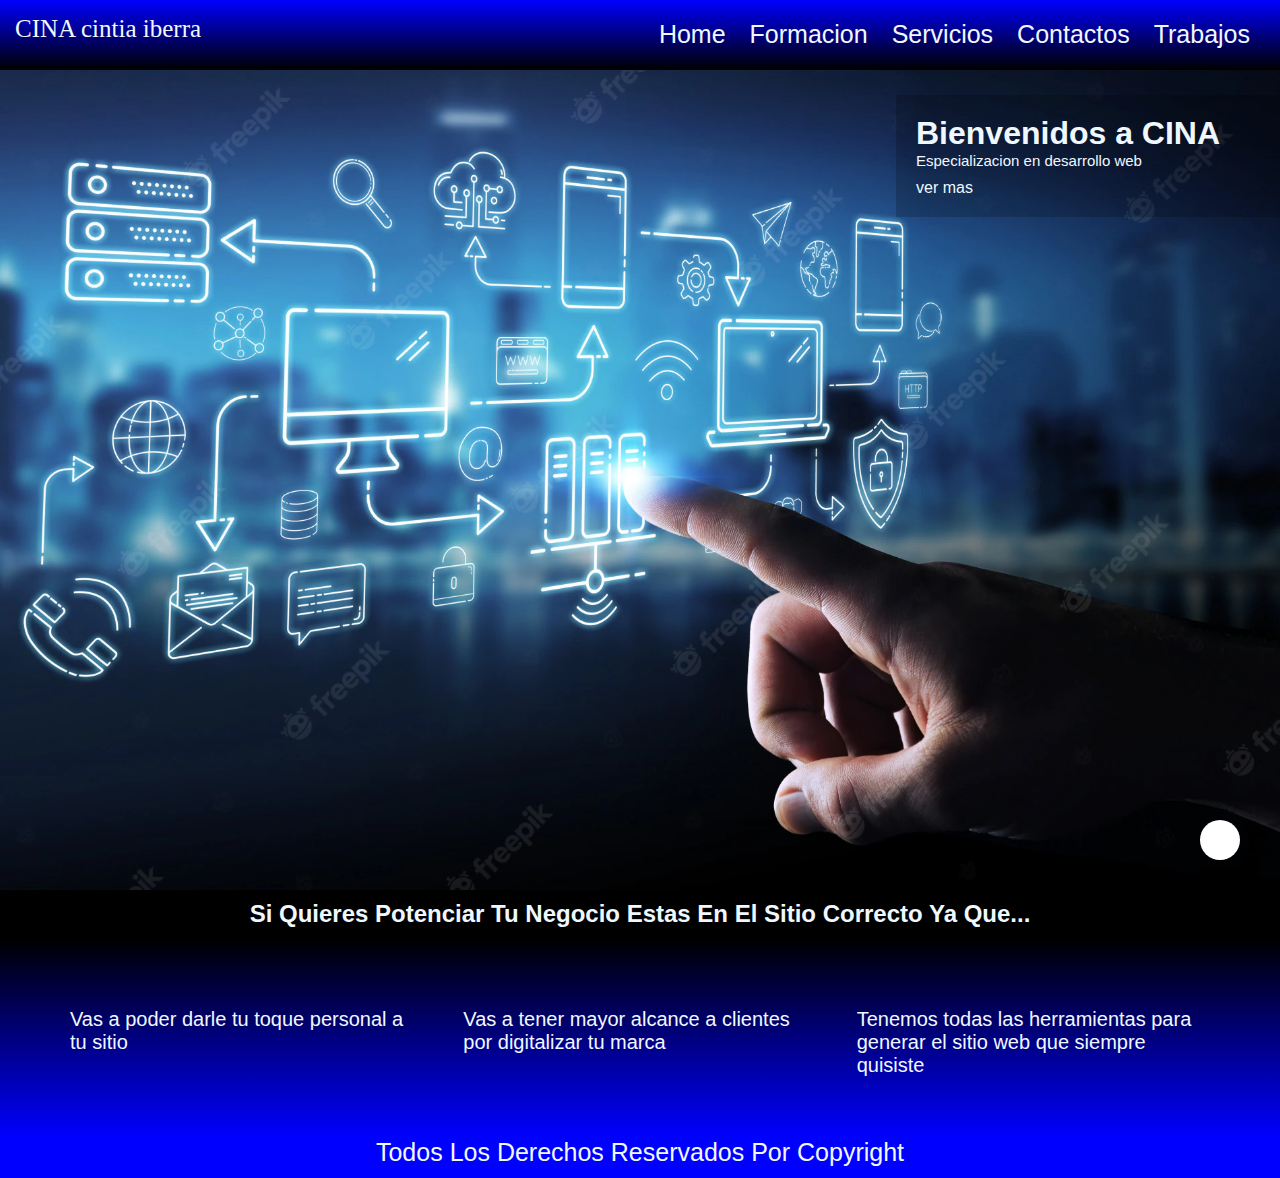
==== index.html @ 7b170e77 "mi primer uso de git" ====
<!DOCTYPE html>
<html lang="es">
<head>
    <meta charset="UTF-8">
    <meta http-equiv="X-UA-Compatible" content="IE=edge">
    <meta name="viewport" content="width=device-width, initial-scale=1.0">
    <link rel="stylesheet" href="estilos.css">
    <link rel="stylesheet" href="https://cdnjs.cloudflare.com/ajax/libs/font-awesome/6.1.1/css/all.min.css" integrity="sha512-KfkfwYDsLkIlwQp6LFnl8zNdLGxu9YAA1QvwINks4PhcElQSvqcyVLLD9aMhXd13uQjoXtEKNosOWaZqXgel0g==" crossorigin="anonymous" referrerpolicy="no-referrer" />
    <link rel="shortcut icon" href="multimedia/a-1.jpg" type="image/x-icon">
    <title>CINA</title>
</head>
<body>
    <header class="header">
        <div class="logo">CINA <span>cintia iberra</span></div>
        <nav class="barra">
            <ul>
                <li><a href="#sec1">Home</a></li>
                <li><a href="./pages/formacion.html">Formacion</a></li>
                <li><a href="./pages/servicios.html">Servicios</a></li>
                <li><a href="./pages/contacto.html">Contactos</a></li>
                <li><a href="./pages/trabajos.html">Trabajos</a></li>
            </ul>
        </nav>
    </header>
    <main>
        <div class="call">
            <h1>Bienvenidos a CINA</h1>
            <p>Especializacion en desarrollo web</p>
            <a href>ver mas</a>
        </div>
    </main>
    <h2 id="sec1">Si quieres potenciar tu negocio estas en el sitio correcto ya que...</h2>
    <section class="sec3">
        <div class="item1"> Vas a poder darle tu toque personal a tu sitio</div>
        <div class="item2">Vas a tener mayor alcance a clientes por digitalizar tu marca</div>
        <div class="item3">Tenemos todas las herramientas para generar el sitio web que siempre quisiste</div>
    </section>
    <footer>
        <p>Todos los derechos reservados por copyright</p>
        <div class="redes">
            <a ref=""><i class="fa-brands fa-facebook"></i></a>
            <a ref=""><i class="fa-brands fa-whatsapp"></i></a>
            <a ref=""><i class="fa-brands fa-instagram"></i></a>

        </div>
    </footer>
    <a href="#" class="subir">
        <i class="fa-solid fa-angles-up"></i>
    </a>
</body>
</html>
---- estilos.css ----
*{
    padding: 0;
    margin: 0;
    box-sizing: border-box;
}
html{
    scroll-behavior: smooth;
}
.header{
    height: 70px;
    width: 100%;
    background-image: linear-gradient( blue, black);
}
.logo{
    float: left;
    color: aliceblue;
    font-size: 25px;
    padding: 15px;
}
.logo span{
    color: aliceblue;
}
.barra{
    float: right;
    padding: 20px
}
.barra ul{
    list-style: none;
}
.barra ul li{
    display: inline-block;
}
.barra ul li a{
    text-decoration: none;
    color: aliceblue;
    font-size: 25px;
    padding: 10px;
    font-family: Verdana, Geneva, Tahoma, sans-serif;
}
main{
    background-image: url(multimedia/hombre-negocios-usando-dispositivos-tecnologia-e-iconos-interfaz-linea-delgada_117023-904.webp);
    background-size: cover;
    background-position: center;

    height: calc(100vh - 80px);
    width: 100%;
}
.call{
    color: aliceblue;
    background-color: rgba(0, 0, 0, 0.182);
    width: 30%;
    float: right;
    font-family: Verdana, Geneva, Tahoma, sans-serif;
    padding: 20px;
    margin-top: 25px;
    border-color: aliceblue;
}
.call p{
    margin-bottom: 10px;
    font-size: 15px;
}
.call a{
    color: aliceblue;
    text-decoration: none;
}
.call a:hover{
    background-color: blue;
}
h2{
    font-family: Verdana, Geneva, Tahoma, sans-serif;
    background-color: black;
    color: aliceblue;
    text-align: center;
    text-transform: capitalize;
    padding: 10px;
}
.sec3{
    height: 200px;
    width: 100%;
    padding: 50px;;
    background-image: linear-gradient(black , blue);
    display: grid;
    grid-template-columns: repeat( 3, 1fr);
    grid-template-rows: repeat( 1, 1fr);
}
.item1{
    color: aliceblue;
    font-family: Verdana, Geneva, Tahoma, sans-serif;
    font-size: 20px;
    margin: 20px;
}
.item2{
    color: aliceblue;
    font-family: Verdana, Geneva, Tahoma, sans-serif;
    font-size: 20px;
    margin: 20px;
}
.item3{
    color: aliceblue;
    font-family: Verdana, Geneva, Tahoma, sans-serif;
    font-size: 20px;
    margin: 20px;
}
    footer{
        background-color: blue;
        min-height: 40px;
        width: 100%;
        text-align: center;
    }
    footer p{
        font-size: 25px;
        font-family: Verdana, Geneva, Tahoma, sans-serif;
        text-transform: capitalize;
        color: aliceblue;
        margin-bottom: 20px;
    }
    footer i{
        font-size: 40px;
        color: aliceblue;
        letter-spacing: 20px;
        margin-bottom: 20px;
    }
    .subir{
        height: 40px;
        width: 40px;
        background-color: white;
        position: fixed;
        bottom: 40px;
        right: 40px;
        text-align: center;
        font-size: 25px;
        line-height: 40px;
        color: blue;
        border: blue;
        border-radius: 50%;
    }
    .item{
        height: 120px;
        width: 120px;
        background-color: blue;
        border: 2px black solid;
    
    }
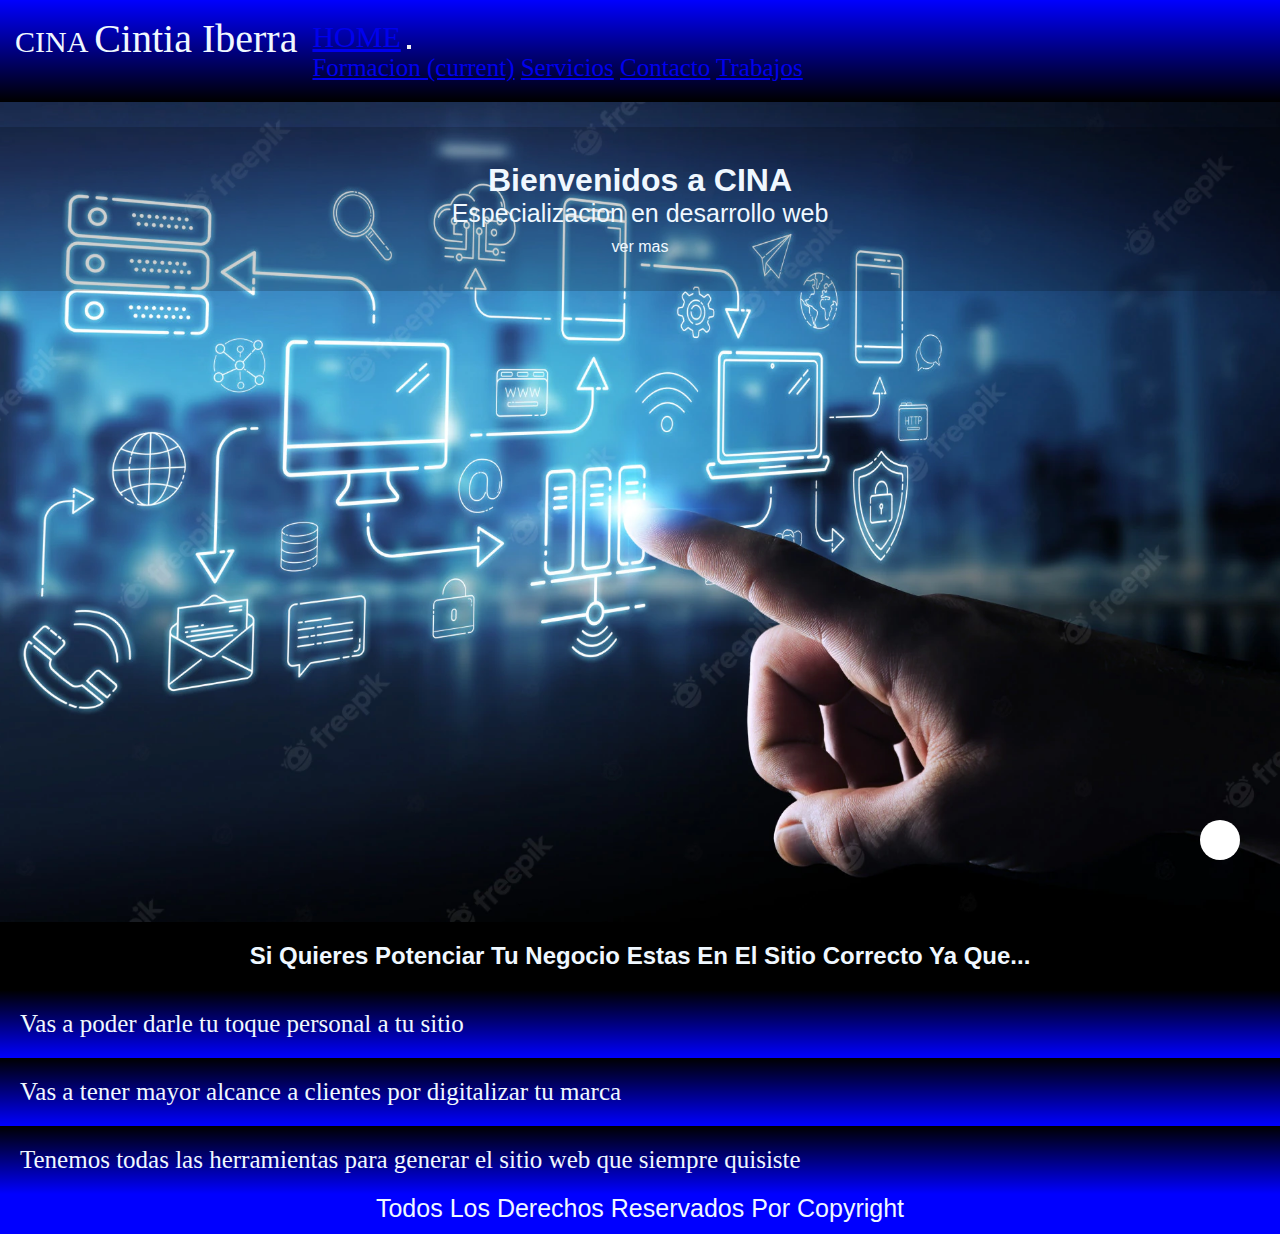
==== commit 29df33f0: "agregadomod" ====
--- a/index.html
+++ b/index.html
@@ -4,23 +4,31 @@
     <meta charset="UTF-8">
     <meta http-equiv="X-UA-Compatible" content="IE=edge">
     <meta name="viewport" content="width=device-width, initial-scale=1.0">
-    <link rel="stylesheet" href="estilos.css">
     <link rel="stylesheet" href="https://cdnjs.cloudflare.com/ajax/libs/font-awesome/6.1.1/css/all.min.css" integrity="sha512-KfkfwYDsLkIlwQp6LFnl8zNdLGxu9YAA1QvwINks4PhcElQSvqcyVLLD9aMhXd13uQjoXtEKNosOWaZqXgel0g==" crossorigin="anonymous" referrerpolicy="no-referrer" />
     <link rel="shortcut icon" href="multimedia/a-1.jpg" type="image/x-icon">
+    <link rel="stylesheet" href="https://cdn.jsdelivr.net/npm/bootstrap@4.6.2/dist/css/bootstrap.min.css" integrity="sha384-xOolHFLEh07PJGoPkLv1IbcEPTNtaed2xpHsD9ESMhqIYd0nLMwNLD69Npy4HI+N" crossorigin="anonymous">
+    <link rel="stylesheet" href="estilos.css">
     <title>CINA</title>
 </head>
 <body>
-    <header class="header">
-        <div class="logo">CINA <span>cintia iberra</span></div>
-        <nav class="barra">
-            <ul>
-                <li><a href="#sec1">Home</a></li>
-                <li><a href="./pages/formacion.html">Formacion</a></li>
-                <li><a href="./pages/servicios.html">Servicios</a></li>
-                <li><a href="./pages/contacto.html">Contactos</a></li>
-                <li><a href="./pages/trabajos.html">Trabajos</a></li>
-            </ul>
-        </nav>
+    <header class="container-fluid">
+        <div class="row">
+            <div class="logo col-3">CINA <span>Cintia Iberra</span></div>
+            <nav class="navbar navbar-expand-lg navbar-light bg-light">
+                <a class="navbar-brand" href="#sec1">HOME</a>
+                <button class="navbar-toggler" type="button" data-toggle="collapse" data-target="#navbarNav" aria-controls="navbarNa
+                <span class="navbar-toggler-icon"></span>
+                </button>
+                <div class="collapse navbar-collapse" id="navbarNavAltMarkup">
+                <div class="navbar-nav">
+                    <a class="nav-link active" href="/pages/formacion.html">Formacion <span class="sr-only">(current)</span></a>
+                    <a class="nav-link" href="./pages/servicios.html">Servicios</a>
+                    <a class="nav-link" href="./pages/contacto.html">Contacto</a>
+                    <a class="nav-link" href="./pages/trabajos.html">Trabajos</a>
+                </div>
+            </div>
+            </nav>
+        </div>
     </header>
     <main>
         <div class="call">
@@ -30,10 +38,12 @@
         </div>
     </main>
     <h2 id="sec1">Si quieres potenciar tu negocio estas en el sitio correcto ya que...</h2>
-    <section class="sec3">
-        <div class="item1"> Vas a poder darle tu toque personal a tu sitio</div>
-        <div class="item2">Vas a tener mayor alcance a clientes por digitalizar tu marca</div>
-        <div class="item3">Tenemos todas las herramientas para generar el sitio web que siempre quisiste</div>
+    <section class="container-fluid">
+        <div class="row">
+            <article class="col-sm-4"> Vas a poder darle tu toque personal a tu sitio</article>
+            <article class="col-sm-4">Vas a tener mayor alcance a clientes por digitalizar tu marca</article>
+            <article class="col-sm-4">Tenemos todas las herramientas para generar el sitio web que siempre quisiste</article>
+        </div>
     </section>
     <footer>
         <p>Todos los derechos reservados por copyright</p>
@@ -47,5 +57,8 @@
     <a href="#" class="subir">
         <i class="fa-solid fa-angles-up"></i>
     </a>
+    <script src="https://cdn.jsdelivr.net/npm/jquery@3.5.1/dist/jquery.slim.min.js" integrity="sha384-DfXdz2htPH0lsSSs5nCTpuj/zy4C+OGpamoFVy38MVBnE+IbbVYUew+OrCXaRkfj" crossorigin="anonymous"></script>
+<script src="https://cdn.jsdelivr.net/npm/popper.js@1.16.1/dist/umd/popper.min.js" integrity="sha384-9/reFTGAW83EW2RDu2S0VKaIzap3H66lZH81PoYlFhbGU+6BZp6G7niu735Sk7lN" crossorigin="anonymous"></script>
+<script src="https://cdn.jsdelivr.net/npm/bootstrap@4.6.2/dist/js/bootstrap.min.js" integrity="sha384-+sLIOodYLS7CIrQpBjl+C7nPvqq+FbNUBDunl/OZv93DB7Ln/533i8e/mZXLi/P+" crossorigin="anonymous"></script>
 </body>
 </html>--- a/estilos.css
+++ b/estilos.css
@@ -6,58 +6,49 @@
 html{
     scroll-behavior: smooth;
 }
-.header{
-    height: 70px;
-    width: 100%;
+header{
     background-image: linear-gradient( blue, black);
 }
 .logo{
     float: left;
     color: aliceblue;
-    font-size: 25px;
+    font-size: 30px;
     padding: 15px;
 }
 .logo span{
+    font-size: 40px;
     color: aliceblue;
 }
-.barra{
-    float: right;
+
+.navbar{
+    font-size: 25px;
+    background-image: linear-gradient( blue, black);
     padding: 20px
 }
-.barra ul{
-    list-style: none;
-}
-.barra ul li{
-    display: inline-block;
-}
-.barra ul li a{
-    text-decoration: none;
-    color: aliceblue;
-    font-size: 25px;
-    padding: 10px;
-    font-family: Verdana, Geneva, Tahoma, sans-serif;
+.navbar-brand{
+    font-size: 30px;
 }
 main{
     background-image: url(multimedia/hombre-negocios-usando-dispositivos-tecnologia-e-iconos-interfaz-linea-delgada_117023-904.webp);
     background-size: cover;
     background-position: center;
-
     height: calc(100vh - 80px);
     width: 100%;
 }
 .call{
     color: aliceblue;
     background-color: rgba(0, 0, 0, 0.182);
-    width: 30%;
+    width: 100%;
+    text-align: center;
     float: right;
     font-family: Verdana, Geneva, Tahoma, sans-serif;
-    padding: 20px;
+    padding: 35px;
     margin-top: 25px;
     border-color: aliceblue;
 }
 .call p{
     margin-bottom: 10px;
-    font-size: 15px;
+    font-size: 25px;
 }
 .call a{
     color: aliceblue;
@@ -72,34 +63,14 @@
     color: aliceblue;
     text-align: center;
     text-transform: capitalize;
-    padding: 10px;
+    padding: 20px;
+    float: center;
 }
-.sec3{
-    height: 200px;
-    width: 100%;
-    padding: 50px;;
-    background-image: linear-gradient(black , blue);
-    display: grid;
-    grid-template-columns: repeat( 3, 1fr);
-    grid-template-rows: repeat( 1, 1fr);
-}
-.item1{
+.col-sm-4{
+    background-image: linear-gradient(black, blue);
+    font-size: 25px;
     color: aliceblue;
-    font-family: Verdana, Geneva, Tahoma, sans-serif;
-    font-size: 20px;
-    margin: 20px;
-}
-.item2{
-    color: aliceblue;
-    font-family: Verdana, Geneva, Tahoma, sans-serif;
-    font-size: 20px;
-    margin: 20px;
-}
-.item3{
-    color: aliceblue;
-    font-family: Verdana, Geneva, Tahoma, sans-serif;
-    font-size: 20px;
-    margin: 20px;
+    padding: 20px;
 }
     footer{
         background-color: blue;
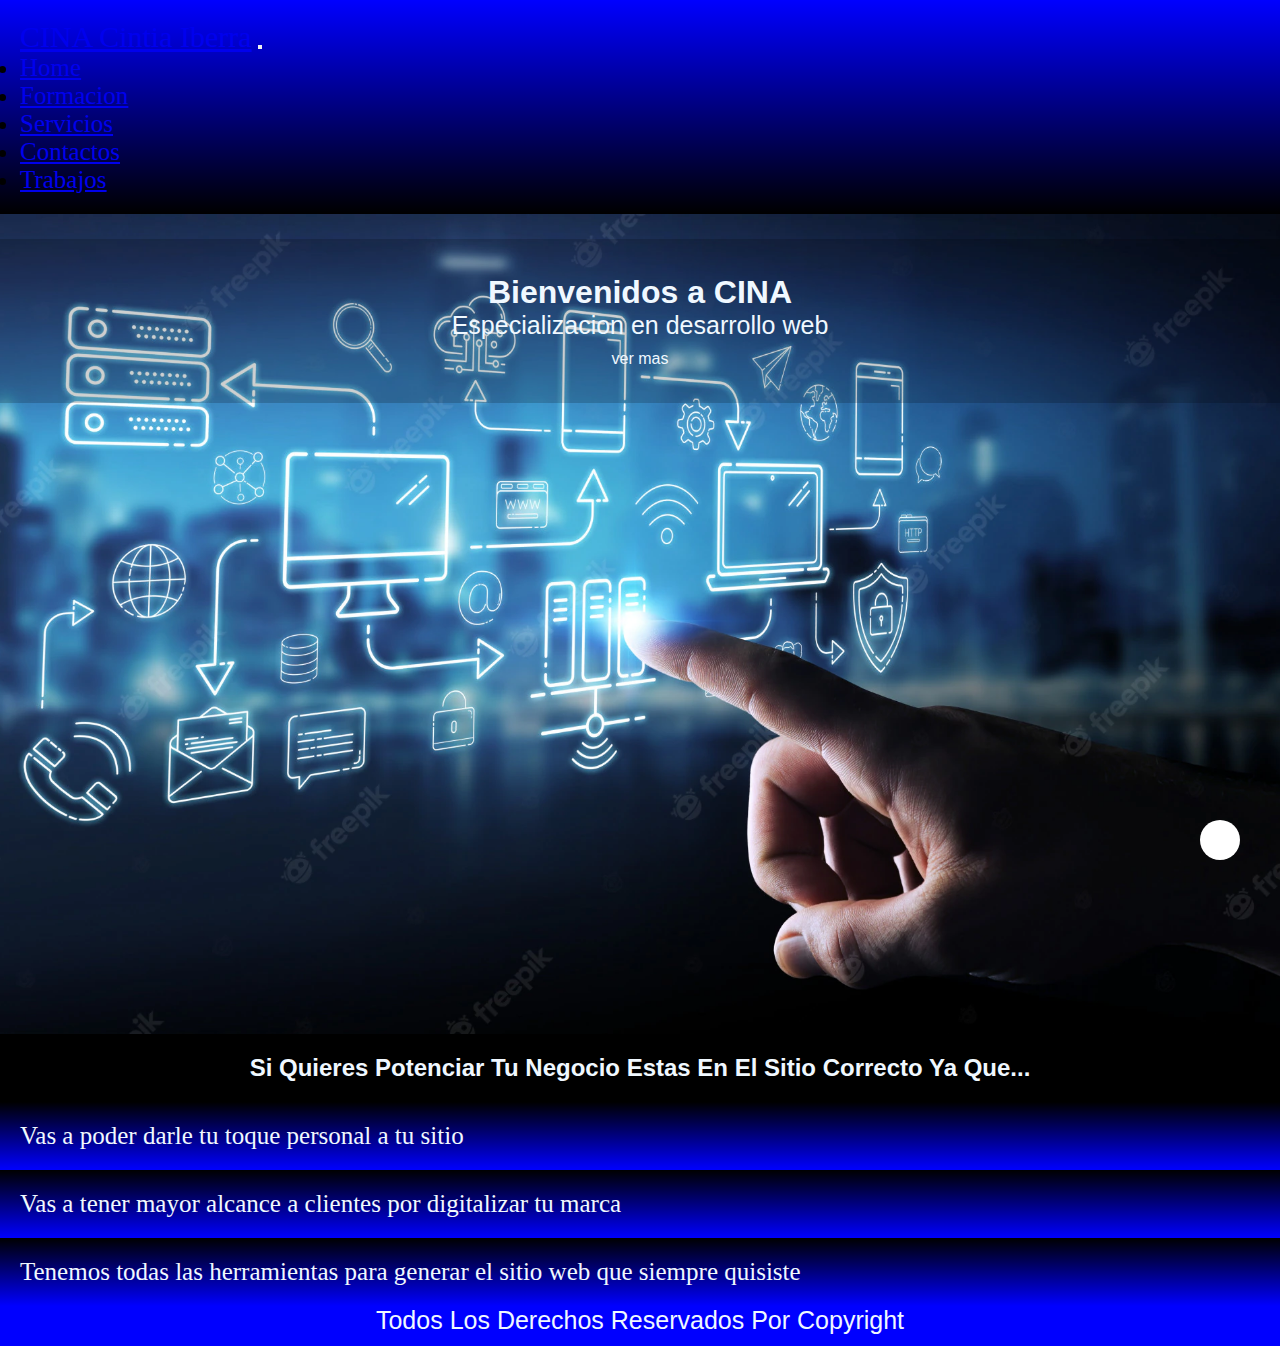
==== commit 110659c7: "responsive" ====
--- a/index.html
+++ b/index.html
@@ -11,23 +11,37 @@
     <title>CINA</title>
 </head>
 <body>
-    <header class="container-fluid">
-        <div class="row">
-            <div class="logo col-3">CINA <span>Cintia Iberra</span></div>
-            <nav class="navbar navbar-expand-lg navbar-light bg-light">
-                <a class="navbar-brand" href="#sec1">HOME</a>
-                <button class="navbar-toggler" type="button" data-toggle="collapse" data-target="#navbarNav" aria-controls="navbarNa
-                <span class="navbar-toggler-icon"></span>
-                </button>
-                <div class="collapse navbar-collapse" id="navbarNavAltMarkup">
-                <div class="navbar-nav">
-                    <a class="nav-link active" href="/pages/formacion.html">Formacion <span class="sr-only">(current)</span></a>
-                    <a class="nav-link" href="./pages/servicios.html">Servicios</a>
-                    <a class="nav-link" href="./pages/contacto.html">Contacto</a>
-                    <a class="nav-link" href="./pages/trabajos.html">Trabajos</a>
-                </div>
-            </div>
-            </nav>
+    <nav class="navbar navbar-expand-md bg-dark navbar-dark">
+        <!-- Brand -->
+        <a class="navbar-brand" href="#">CINA Cintia Iberra</a>
+      
+        <!-- Toggler/collapsibe Button -->
+        <button class="navbar-toggler" type="button" data-toggle="collapse" data-target="#collapsibleNavbar">
+          <span class="navbar-toggler-icon"></span>
+        </button>
+      
+        <!-- Navbar links -->
+        <div class="collapse navbar-collapse" id="collapsibleNavbar">
+          <ul class="navbar-nav">
+            <li class="nav-item">
+              <a class="nav-link" href="#sec1">Home</a>
+            </li>
+            <li class="nav-item">
+              <a class="nav-link" href="/pages/formacion.html">Formacion</a>
+            </li>
+            <li class="nav-item">
+              <a class="nav-link" href="./pages/servicios.html">Servicios</a>
+            </li>
+            <li class="nav-item">
+              <a class="nav-link" href="./pages/contacto.html">Contactos</a>
+            </li>
+            <li class="nav-item">
+              <a class="nav-link" href="./pages/trabajos.html">Trabajos</a>
+            </li>
+      
+          </ul>
+        </div>
+      </nav>
         </div>
     </header>
     <main>
--- a/estilos.css
+++ b/estilos.css
@@ -25,6 +25,8 @@
     background-image: linear-gradient( blue, black);
     padding: 20px
 }
+
+
 .navbar-brand{
     font-size: 30px;
 }
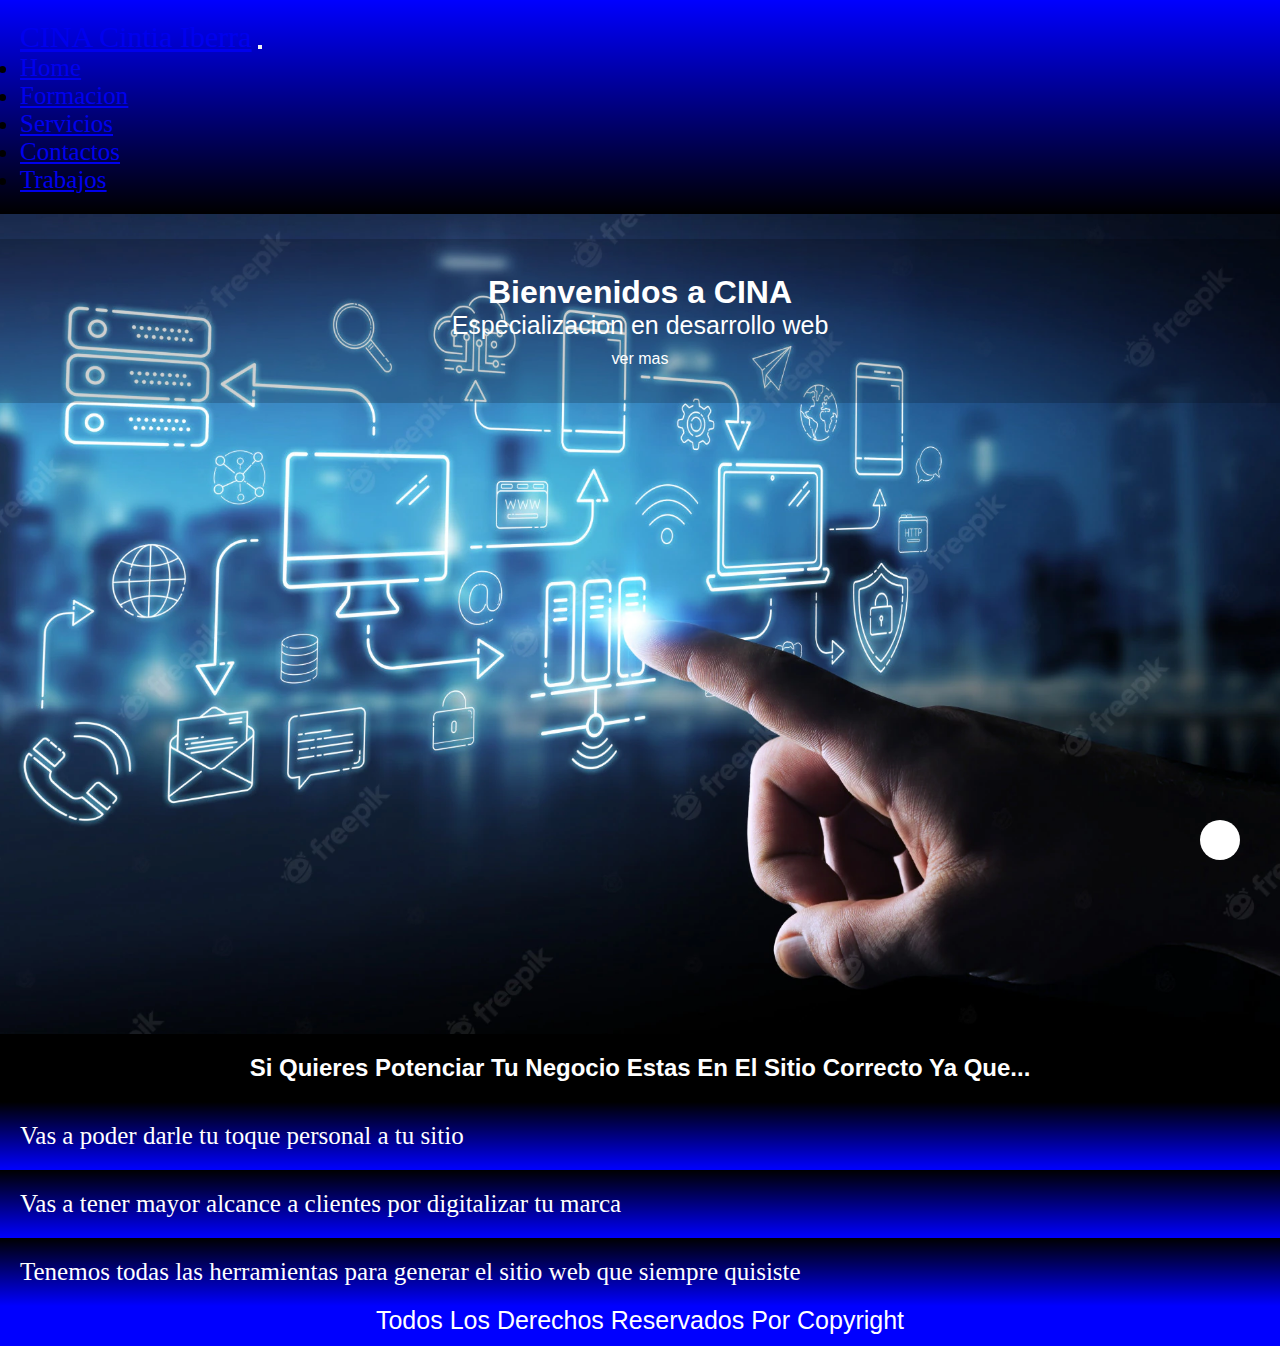
==== commit 27d4bbe8: "agregado" ====
--- a/index.html
+++ b/index.html
@@ -27,7 +27,7 @@
               <a class="nav-link" href="#sec1">Home</a>
             </li>
             <li class="nav-item">
-              <a class="nav-link" href="/pages/formacion.html">Formacion</a>
+              <a class="nav-link" href="./pages/formacion.html">Formacion</a>
             </li>
             <li class="nav-item">
               <a class="nav-link" href="./pages/servicios.html">Servicios</a>
--- a/estilos.css
+++ b/estilos.css
@@ -1,44 +1,49 @@
-*{
+* {
     padding: 0;
     margin: 0;
     box-sizing: border-box;
 }
-html{
+
+html {
     scroll-behavior: smooth;
 }
-header{
-    background-image: linear-gradient( blue, black);
+
+header {
+    background-image: linear-gradient(blue, black);
 }
-.logo{
+
+.logo {
     float: left;
-    color: aliceblue;
+    color: white;
     font-size: 30px;
     padding: 15px;
 }
-.logo span{
+
+.logo span {
     font-size: 40px;
-    color: aliceblue;
+    color: white;
 }
 
-.navbar{
+.navbar {
     font-size: 25px;
-    background-image: linear-gradient( blue, black);
-    padding: 20px
+    background-image: linear-gradient(blue, black);
+    padding: 20px;
 }
 
-
-.navbar-brand{
+.navbar-brand {
     font-size: 30px;
 }
-main{
+
+main {
     background-image: url(multimedia/hombre-negocios-usando-dispositivos-tecnologia-e-iconos-interfaz-linea-delgada_117023-904.webp);
     background-size: cover;
     background-position: center;
     height: calc(100vh - 80px);
     width: 100%;
 }
-.call{
-    color: aliceblue;
+
+.call {
+    color: white;
     background-color: rgba(0, 0, 0, 0.182);
     width: 100%;
     text-align: center;
@@ -46,71 +51,83 @@
     font-family: Verdana, Geneva, Tahoma, sans-serif;
     padding: 35px;
     margin-top: 25px;
-    border-color: aliceblue;
+    border-color: white;
 }
-.call p{
+
+.call p {
     margin-bottom: 10px;
     font-size: 25px;
 }
-.call a{
-    color: aliceblue;
+
+.call a {
+    color: white;
     text-decoration: none;
 }
-.call a:hover{
+
+.call a:hover {
     background-color: blue;
 }
-h2{
+
+h2 {
     font-family: Verdana, Geneva, Tahoma, sans-serif;
     background-color: black;
-    color: aliceblue;
+    color: white;
     text-align: center;
     text-transform: capitalize;
     padding: 20px;
     float: center;
+    margin-bottom: 0;
 }
-.col-sm-4{
+
+.col-sm-4 {
     background-image: linear-gradient(black, blue);
     font-size: 25px;
-    color: aliceblue;
+    color: white;
     padding: 20px;
 }
-    footer{
-        background-color: blue;
-        min-height: 40px;
-        width: 100%;
-        text-align: center;
-    }
-    footer p{
-        font-size: 25px;
-        font-family: Verdana, Geneva, Tahoma, sans-serif;
-        text-transform: capitalize;
-        color: aliceblue;
-        margin-bottom: 20px;
-    }
-    footer i{
-        font-size: 40px;
-        color: aliceblue;
-        letter-spacing: 20px;
-        margin-bottom: 20px;
-    }
-    .subir{
-        height: 40px;
-        width: 40px;
-        background-color: white;
-        position: fixed;
-        bottom: 40px;
-        right: 40px;
-        text-align: center;
-        font-size: 25px;
-        line-height: 40px;
-        color: blue;
-        border: blue;
-        border-radius: 50%;
-    }
-    .item{
-        height: 120px;
-        width: 120px;
-        background-color: blue;
-        border: 2px black solid;
-    
-    }
+
+footer {
+    background-color: blue;
+    min-height: 40px;
+    width: 100%;
+    text-align: center;
+}
+
+footer p {
+    font-size: 25px;
+    font-family: Verdana, Geneva, Tahoma, sans-serif;
+    text-transform: capitalize;
+    color: white;
+    margin-bottom: 20px;
+}
+
+footer i {
+    font-size: 40px;
+    color: white;
+    letter-spacing: 20px;
+    margin-bottom: 20px;
+}
+
+.subir {
+    height: 40px;
+    width: 40px;
+    background-color: white;
+    position: fixed;
+    bottom: 40px;
+    right: 40px;
+    text-align: center;
+    font-size: 25px;
+    line-height: 40px;
+    color: blue;
+    border: blue;
+    border-radius: 50%;
+}
+
+.item {
+    height: 120px;
+    width: 120px;
+    background-color: blue;
+    border: 2px black solid;
+}
+
+/*# sourceMappingURL=estilos.css.map */
